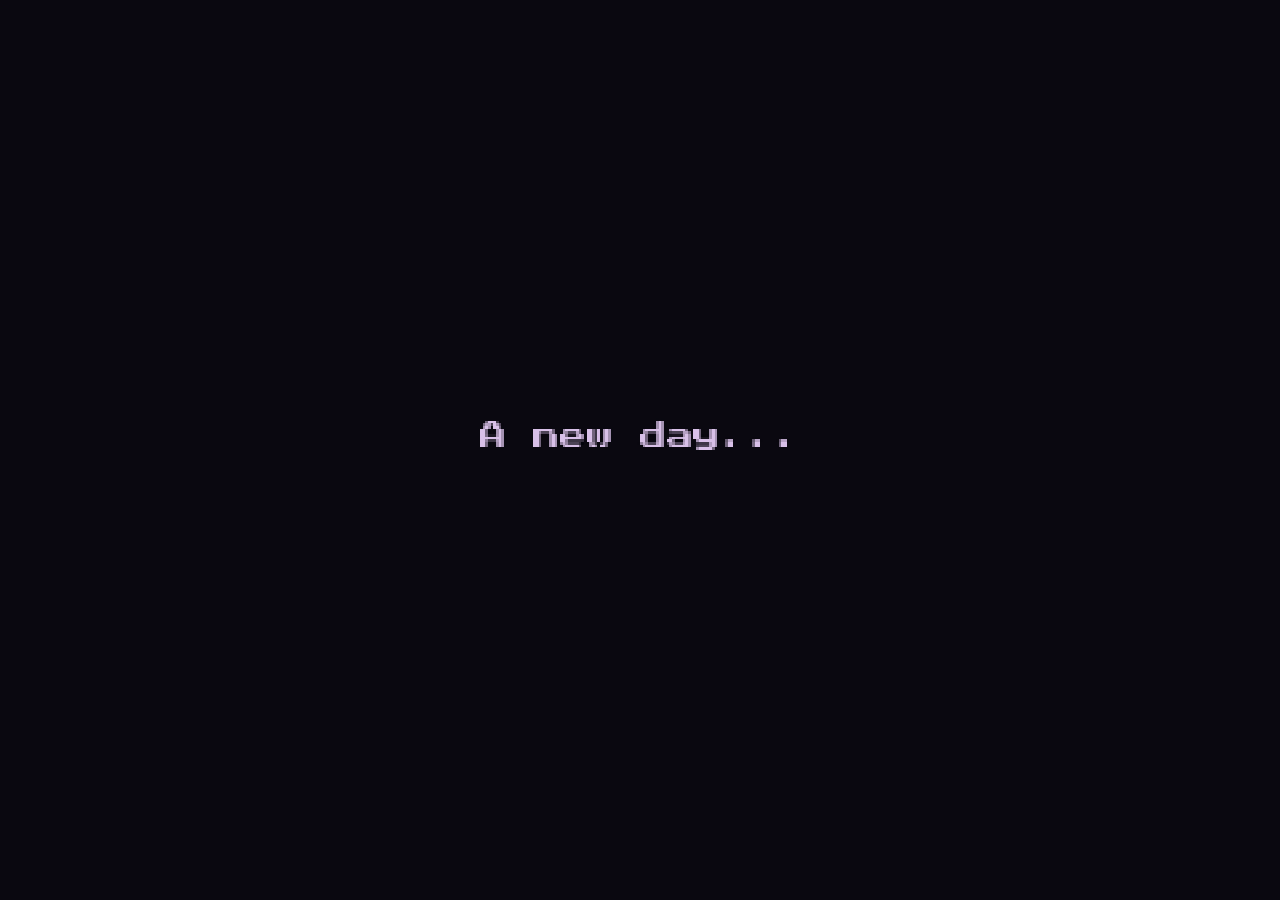
==== index.html @ 21b7be86 "Phase 2: Cozy Opening and House Interiors complete" ====
<!DOCTYPE html>
<html lang="en">

<head>
  <meta charset="UTF-8">
  <meta name="viewport" content="width=device-width, initial-scale=1.0">
  <title>If Shogo Was a Game Character</title>
  <link rel="preconnect" href="https://fonts.googleapis.com">
  <link rel="preconnect" href="https://fonts.gstatic.com" crossorigin>
  <link href="https://fonts.googleapis.com/css2?family=Press+Start+2P&display=swap" rel="stylesheet">
  <link rel="stylesheet" href="css/style.css">
</head>

<body>
  <canvas id="game"></canvas>

  <script src="js/audio.js"></script>
  <script src="js/sprites.js"></script>
  <script src="js/maps.js"></script>
  <script src="js/player.js"></script>
  <script src="js/npc.js"></script>
  <script src="js/dialogue.js"></script>
  <script src="js/memory.js"></script>
  <script src="js/vehicles.js"></script>
  <script src="js/quests.js"></script>
  <script src="js/engine.js"></script>

  <script>
    document.addEventListener('DOMContentLoaded', () => Engine.init());
  </script>
</body>

</html>
---- css/style.css ----
* {
  margin: 0;
  padding: 0;
  box-sizing: border-box;
}

body {
  background: #0a0810;
  display: flex;
  justify-content: center;
  align-items: center;
  width: 100vw;
  height: 100vh;
  overflow: hidden;
}

canvas {
  image-rendering: pixelated;
  image-rendering: crisp-edges;
  -ms-interpolation-mode: nearest-neighbor;
}
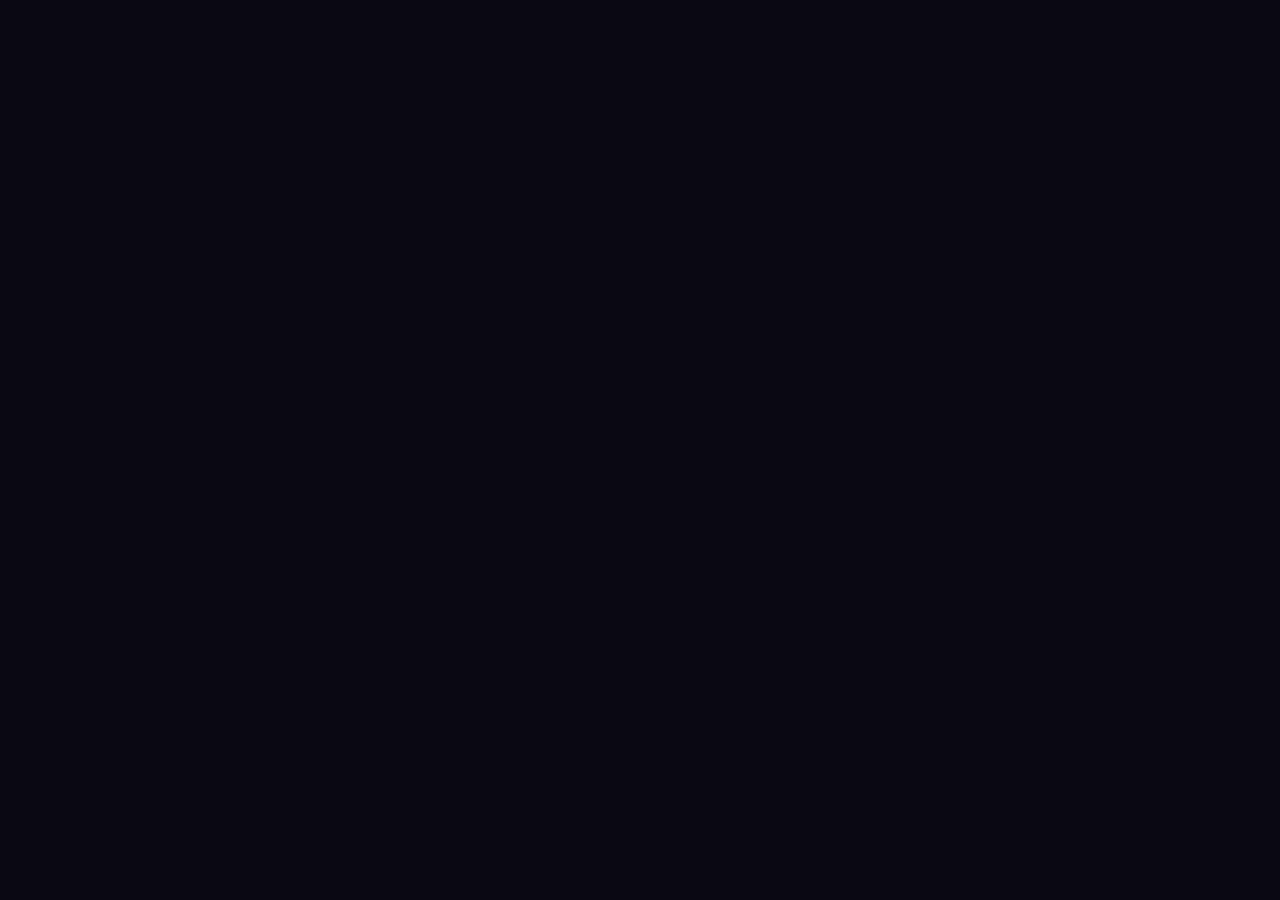
==== commit edd8d440: "added PC functionality" ====
--- a/index.html
+++ b/index.html
@@ -22,7 +22,7 @@
   <script src="js/dialogue.js"></script>
   <script src="js/memory.js"></script>
   <script src="js/vehicles.js"></script>
-  <script src="js/quests.js"></script>
+  <script src="js/pc.js"></script>
   <script src="js/engine.js"></script>
 
   <script>
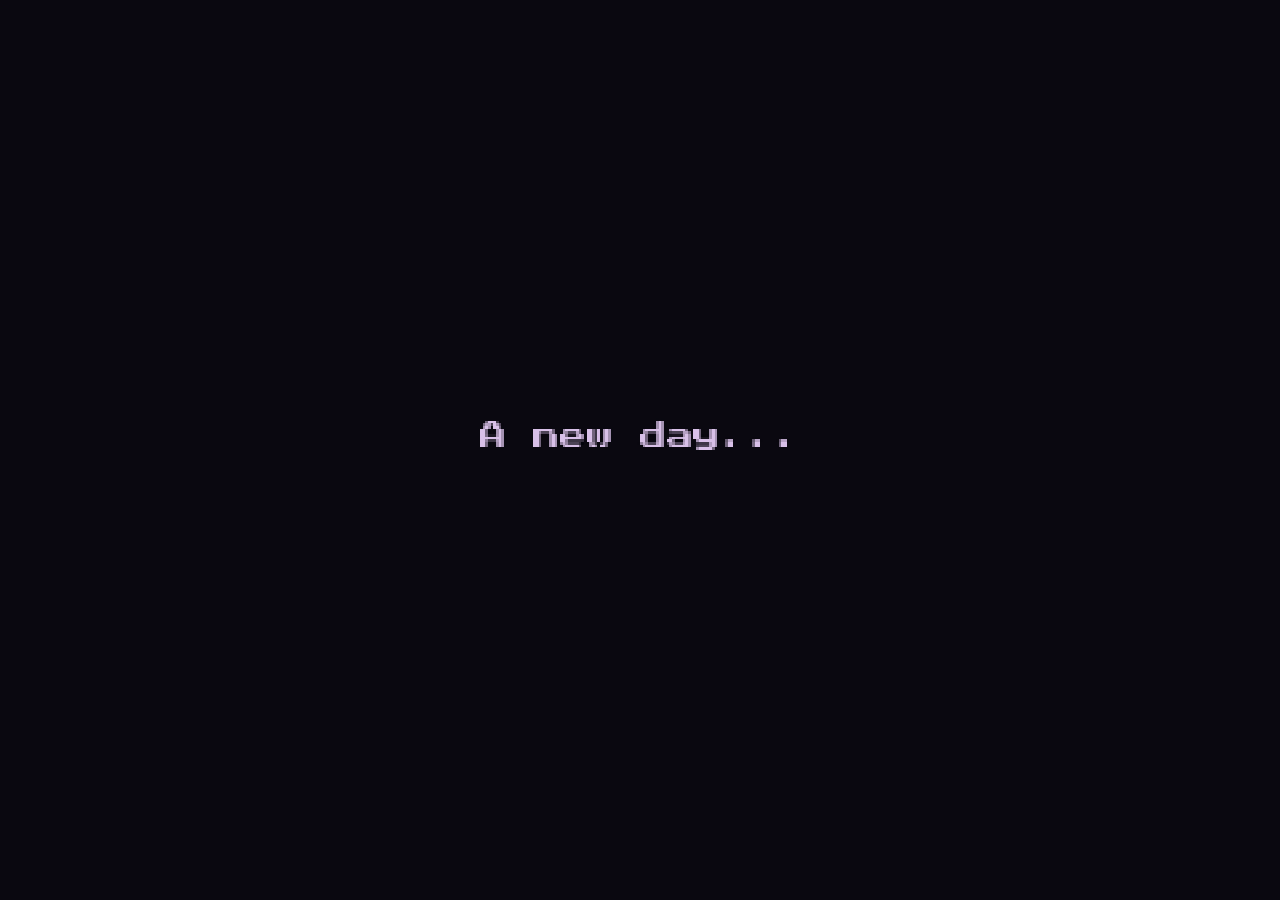
==== commit 7563f210: "added missing quests.js script tag" ====
--- a/index.html
+++ b/index.html
@@ -20,6 +20,7 @@
   <script src="js/player.js"></script>
   <script src="js/npc.js"></script>
   <script src="js/dialogue.js"></script>
+  <script src="js/quests.js"></script>
   <script src="js/memory.js"></script>
   <script src="js/vehicles.js"></script>
   <script src="js/pc.js"></script>
